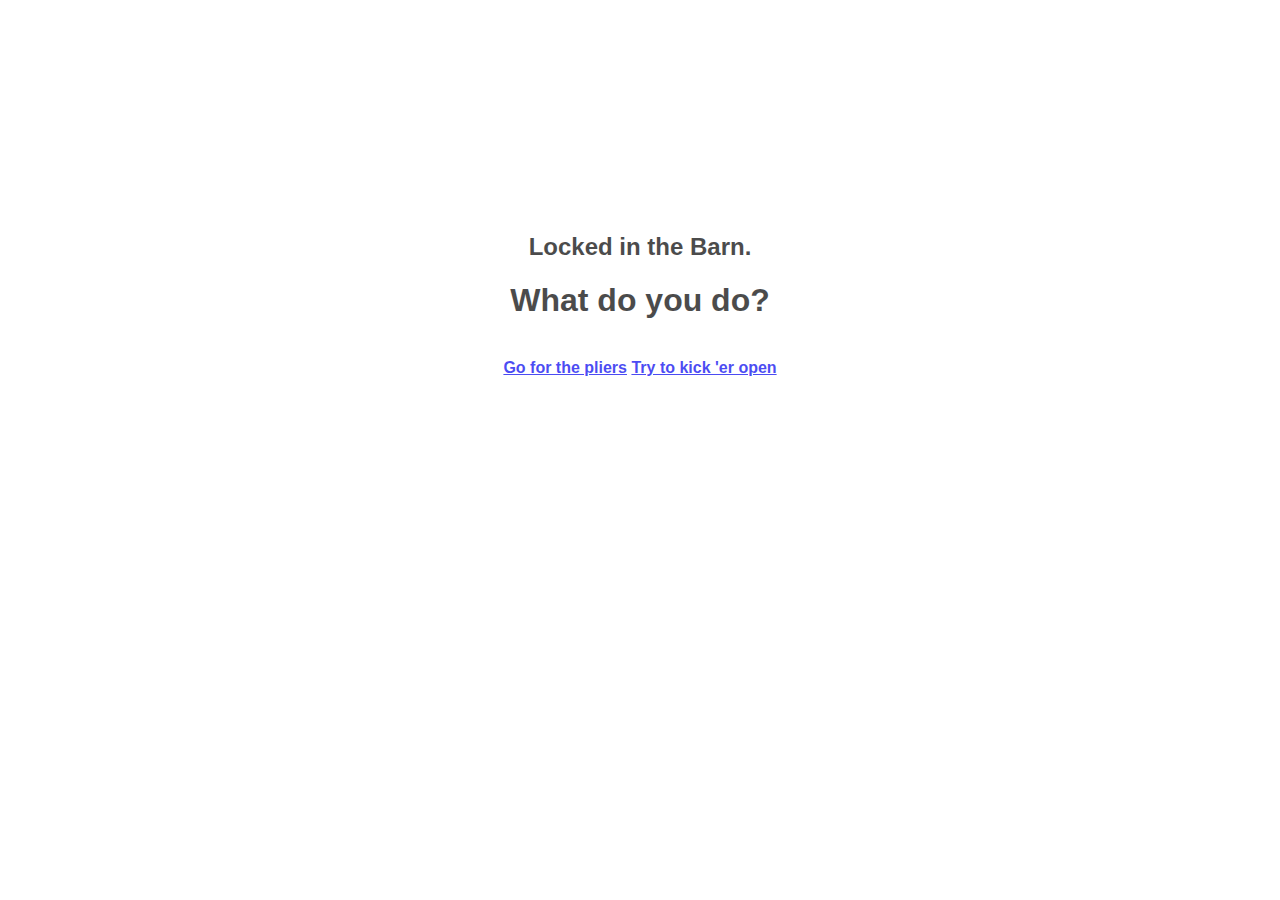
==== index.html @ 7ad5689c "first commit is fine" ====
<!DOCTYPE html>
<html id="index">
 <div id="rectangle-index">
  <head>
    <meta charset="UTF-8">
    <title>ESCAPE THE FARM</title>
    <link rel="stylesheet" href="style.css">
  </head>

  <body>
    <h2>Locked in the Barn.</h2>
    <h1>What do you do?</h1>
    <br>
    <span class="a"><a href="pliers.html">Go for the pliers</a></span>
    <span class="b"><a href="kick.html">Try to kick 'er open</a></span>
  </body>
  </div>
</html>
---- style.css ----
body {
  padding: 200px;
  font-family: "Helvetica";
  text-align: center;
}

html#index {
  background-image: url(https://intotheoutdoors.files.wordpress.com/2012/09/victor-barn.jpg);
  background-size: cover;
}

#rectangle-index {
  width: 350px;
  height: 180px;
  background: white;
  opacity: 0.7;
  margin: auto;
  border-radius: 10px;
  padding-top: 5px;
}

html#kick {
  background-image: url(https://ttriolo.files.wordpress.com/2010/10/1010_indianfest_050.jpg);
  background-size: cover;
}

#rectangle-kick {
  width: 350px;
  height: 210px;
  background: white;
  opacity: 0.7;
  margin: auto;
  border-radius: 10px;
  padding-top: 3px;
}

html#punch {
  background-image: url(https://ttriolo.files.wordpress.com/2010/10/1010_indianfest_050.jpg);
  background-size: cover;
}

#rectangle-punch {
  width: 350px;
  height: 210px;
  background: white;
  opacity: 0.7;
  margin: auto;
  border-radius: 10px;
  padding-top: 3px;
}

html#head {
  background-image: url(https://ttriolo.files.wordpress.com/2010/10/1010_indianfest_050.jpg);
  background-size: cover;
}

#rectangle-head {
  width: 350px;
  height: 230px;
  background: white;
  opacity: 0.7;
  margin: auto;
  border-radius: 10px;
  padding-top: 5px;
}

html#pliers {
  background-image: url(https://c1.staticflickr.com/3/2871/9377521853_57bfbb8768_b.jpg);
  background-size: cover;
}

#rectangle-pliers {
  width: 350px;
  height: 210px;
  background: white;
  opacity: 0.7;
  margin: auto;
  border-radius: 10px;
  padding-top: 3px;
}

html#house {
  background-image: url(http://www.pxleyes.com/images/contests/abandoned%20buildings/fullsize/abandoned%20buildings_4c290dbfd836b_hires.jpg);
  background-size: cover;
}

#rectangle-house {
  width: 350px;
  height: 245px;
  background: white;
  opacity: 0.8;
  margin: auto;
  border-radius: 10px;
  padding-top: 5px;
}

html#garage {
  background-image: url(http://media.indiedb.com/images/articles/1/110/109016/auto/34i03si.png);
  background-size: cover;
}

#rectangle-garage {
  width: 350px;
  height: 180px;
  background: white;
  opacity: 0.7;
  margin: auto;
  border-radius: 10px;
  padding-top: 3px;
}

html#harley {
  background-image: url(http://i.ndtvimg.com/i/2016-01/harley-davidson-iron-883-dark-custom_827x510_81452259987.jpg);
  background-size: cover;
}

#rectangle-harley {
  width: 570px;
  height: 210px;
  background: white;
  opacity: 0.7;
  margin: auto;
  border-radius: 10px;
  padding-top: 3px;
}

html#truck {
  background-image: url(http://cache3.asset-cache.net/xd/548908741.jpg?v=1&c=IWSAsset&k=2&d=92C214394B8C98586CACC3DD5C5D7E975145F92974FB5D86C6B5ED04DA4B81A4118F01AE94491AFE);
  background-size: cover;
}

#rectangle-truck {
  width: 480px;
  height: 180px;
  background: white;
  opacity: 0.7;
  margin: auto;
  border-radius: 10px;
  padding-top: 1px;
}



span.a {
  display: inline-block;
  font-weight: bold;
  text-align: left;
}

span.b {
  display: inline-block;
  font-weight: bold;
  text-align: right;
}
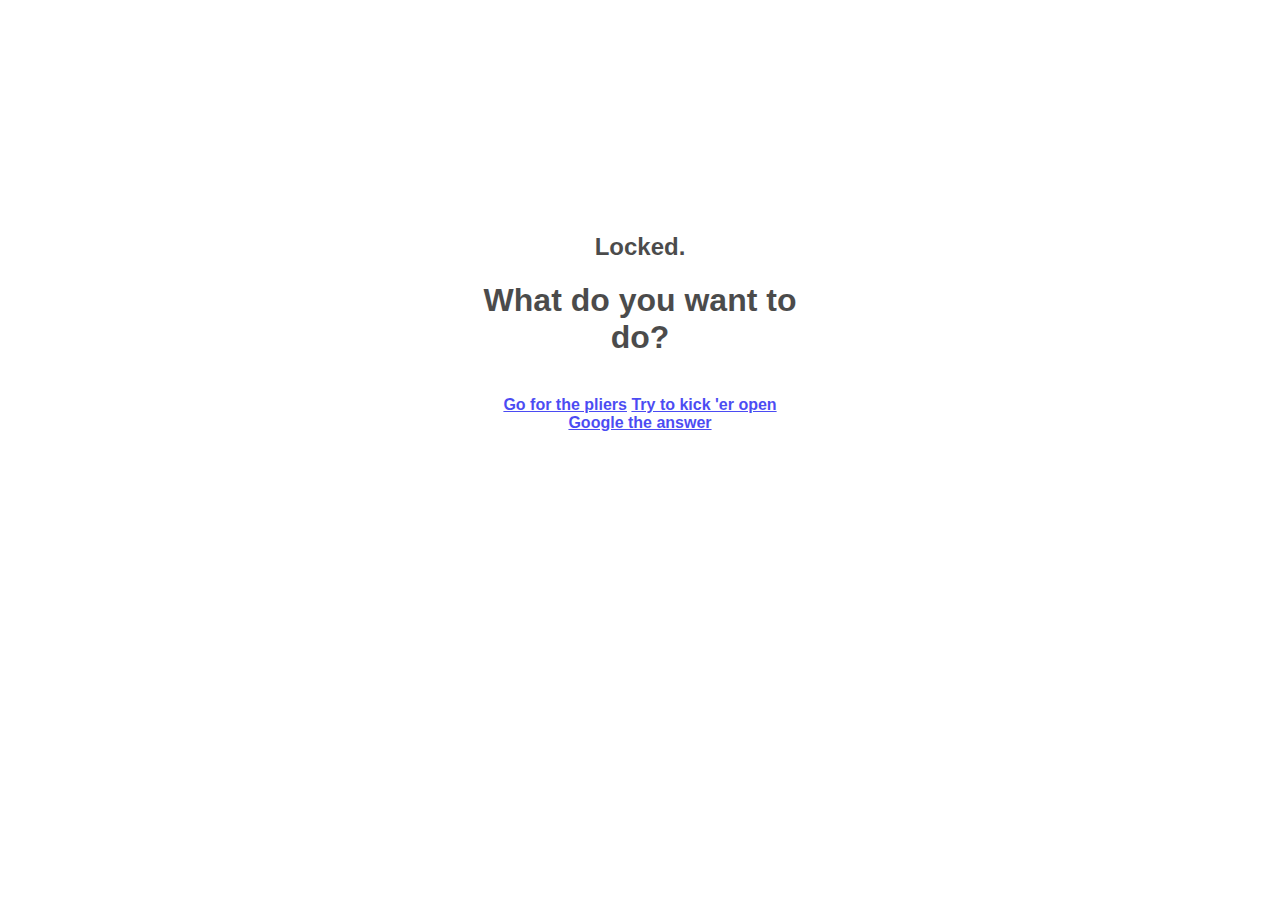
==== commit b4ec730d: "I chamged the words." ====
--- a/index.html
+++ b/index.html
@@ -3,16 +3,17 @@
  <div id="rectangle-index">
   <head>
     <meta charset="UTF-8">
-    <title>ESCAPE THE FARM</title>
+    <title>ESCAPE THE HOUSE</title>
     <link rel="stylesheet" href="style.css">
   </head>
 
   <body>
-    <h2>Locked in the Barn.</h2>
-    <h1>What do you do?</h1>
+    <h2>Locked.</h2>
+    <h1>What do you want to do?</h1>
     <br>
     <span class="a"><a href="pliers.html">Go for the pliers</a></span>
     <span class="b"><a href="kick.html">Try to kick 'er open</a></span>
+    <span class="b"><a href="google.html">Google the answer</a></span>
   </body>
   </div>
 </html>